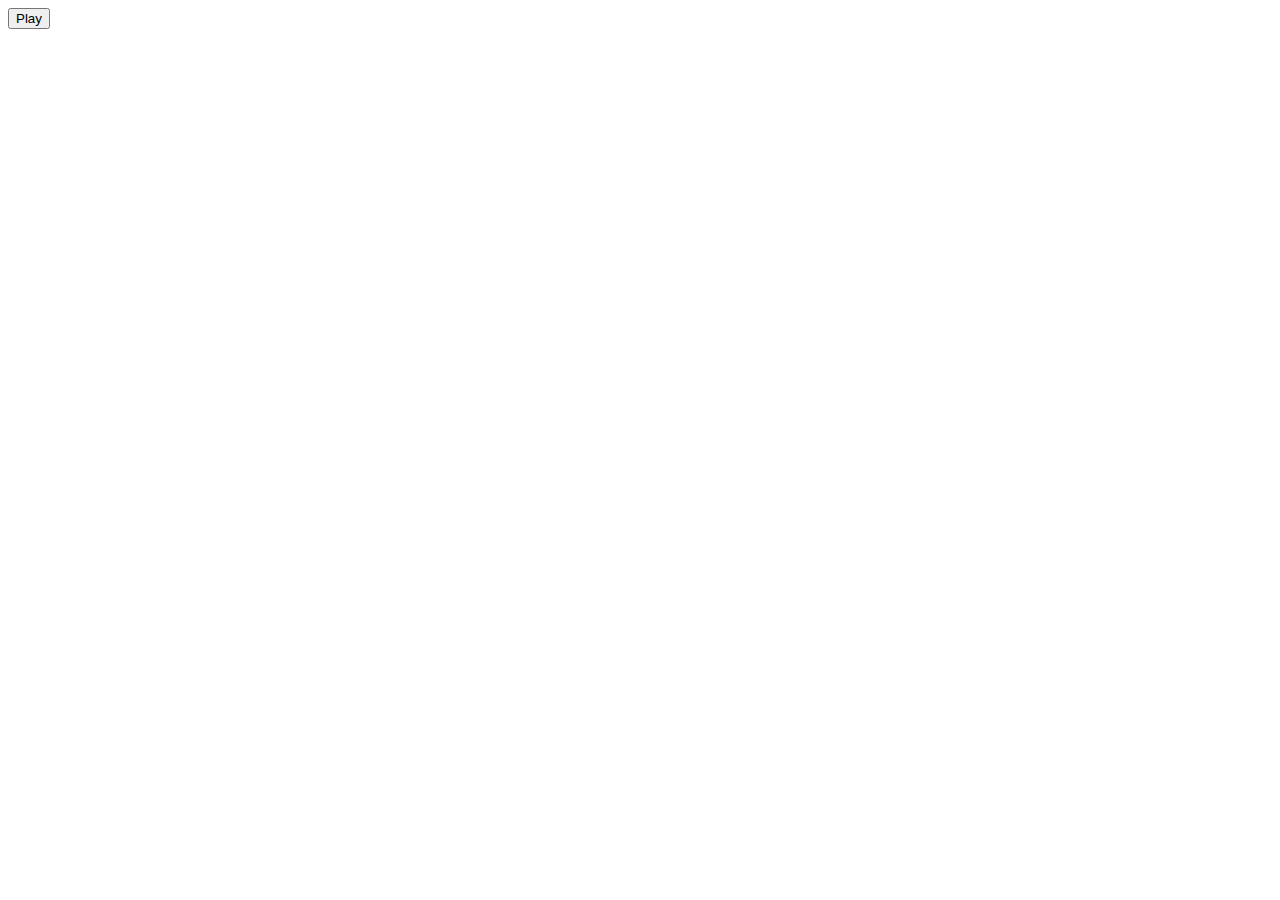
==== index.html @ a93ecb34 "created the logic for rock-paper-scissor game" ====
<!DOCTYPE html>
<html lang="en">
<head>
    <meta charset="UTF-8">
    <meta name="viewport" content="width=device-width, initial-scale=1.0">
    <title>Document</title>
    <script src = "index.js" defer></script>
</head>
<body>
    <button class="btn">Play</button>
</body>
</html>
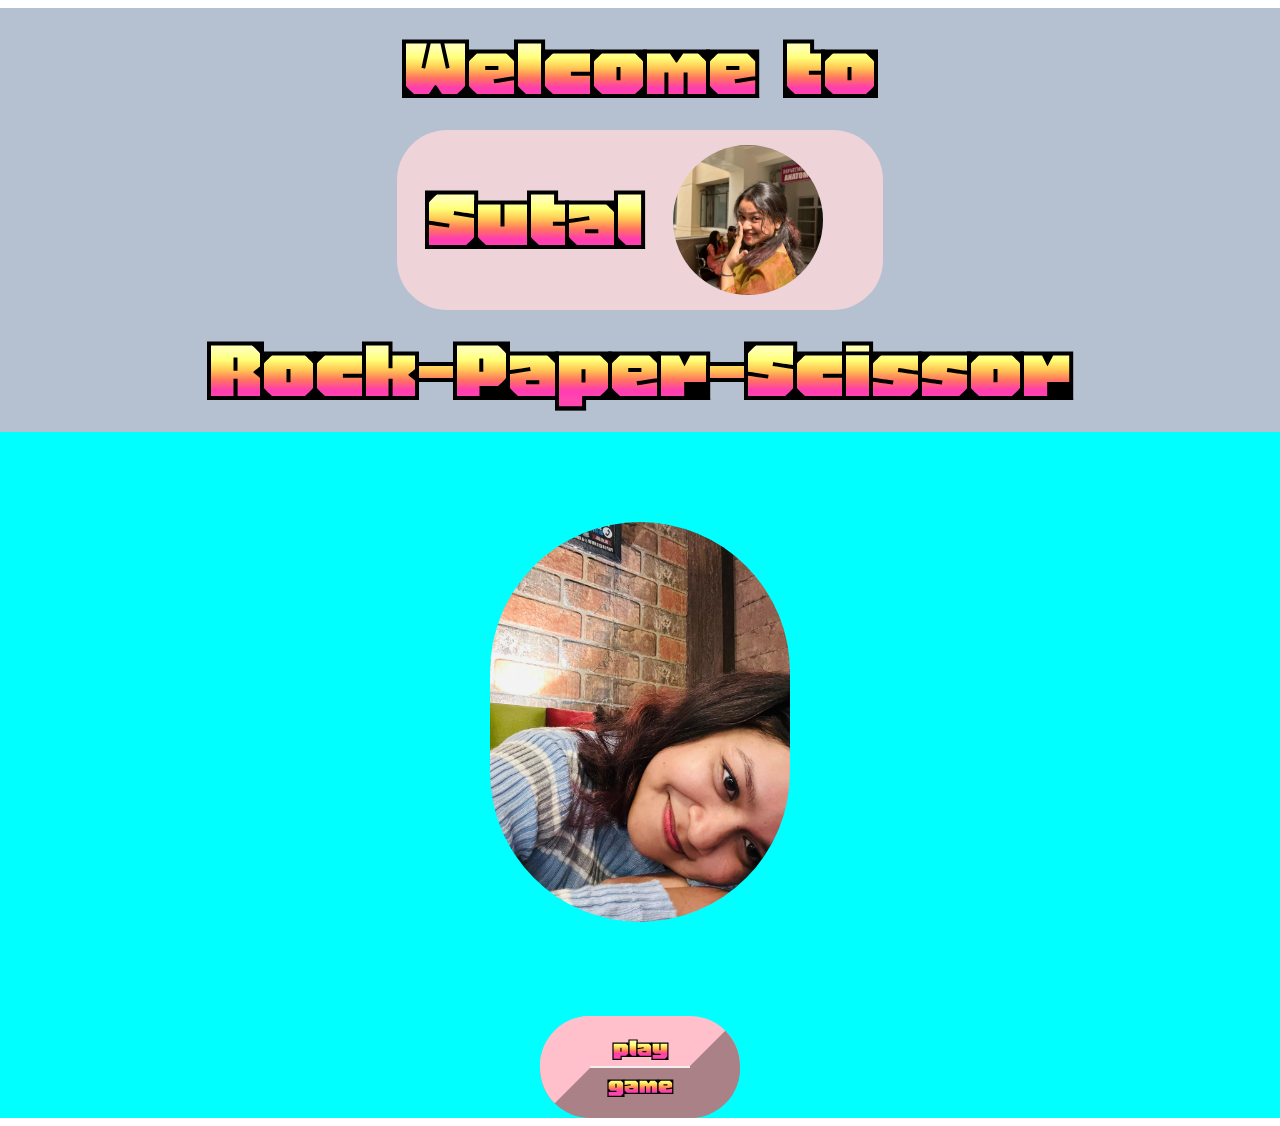
==== commit b662bb90: "completed" ====
--- a/index.html
+++ b/index.html
@@ -4,9 +4,25 @@
     <meta charset="UTF-8">
     <meta name="viewport" content="width=device-width, initial-scale=1.0">
     <title>Document</title>
-    <script src = "index.js" defer></script>
+    <!-- <script src = "index.js" defer></script> -->
+    <link rel="preconnect" href="https://fonts.googleapis.com">
+    <link rel="preconnect" href="https://fonts.gstatic.com" crossorigin>
+    <link href="https://fonts.googleapis.com/css2?family=Honk&display=swap" rel="stylesheet">
+    <link rel="stylesheet" href="styles.css">
 </head>
 <body>
-    <button class="btn">Play</button>
+    <div class="playdiv">
+        <div class="first-div">
+            <div class="Welcome">Welcome to  </div>
+            <div class="photo">Sutal <img class="gamephoto" src="images/gamephoto.png" alt="laugh"></div>
+            <div class="welcome1">Rock-Paper-Scissor</div>
+        </div>
+    <div class="second-div">
+        <div class="second-photo"><img src="images/photo1.jpeg" alt="cute"></div>
+        
+        <button class="playbtn"><a href="Pages/game.html">play game</a></button>
+    </div>
+    </div>
+    
 </body>
 </html>--- a/styles.css
+++ b/styles.css
@@ -0,0 +1,97 @@
+@font-face {
+    font-family: "JacquardaBastarda"; /* Replace with your actual font name */
+    src: url("JacquardaBastarda9-Regular.ttf") format("ttf"), /* Preferred format */
+         /* url("JacquardaBastarda9-Regular.ttf") format("ttf"); Fallback format (optional) */
+  }
+  
+
+body{
+    display: flex;
+    justify-content: center;
+    /* flex-direction: column; */
+}
+
+img{
+    height: 400px;
+    width: auto;
+    border-radius: 500px;
+    padding: 40px;
+    margin: 50px 0px;
+}
+
+.Welcome ,.photo, .welcome1{
+    font-family: "Honk", system-ui;
+    font-size: 100px;
+}
+
+.playdiv{
+    display: flex;
+    flex-direction: column;
+    align-items: center;
+}
+
+.photo{
+    display: flex;
+    align-items: center;
+    background-color: #EED3D9;
+    height: 180px;
+    padding: 0px 30px;
+    border-radius: 50px;
+    
+}
+
+.gamephoto{
+    height: 150px;
+    margin-left:30 px;
+    padding: 30px;
+    border-radius:50% ;
+}
+
+.first-div{
+    background-color: #B5C0D0;
+    display: flex;
+    flex-direction: column;
+    align-items: center;
+    width: 3000px;
+}
+
+.playdiv :hover{
+    background-color: pink;
+    transition: 1s;
+
+}
+
+.photo :hover{
+    background-color: aqua;
+}
+
+.playbtn{
+    border-color: pink;
+    color: aquamarine;
+    border-radius: 50px;
+    border-width: 50px ;
+    height: 60px;
+    width: 200px;
+    display: flex;
+    align-items: center;
+    
+}
+
+a{
+    text-decoration: none;
+    font-family: "Honk", system-ui;
+    font-size: 30px;
+}
+
+.second-div{
+    display: flex;
+    flex-direction: column;
+    /* background-image: url("images/photo1.jpeg"); */
+    width: 2000px;
+    align-items: center;
+    background-color: aqua;
+}
+
+.second-div :hover{
+    background-color: blue;
+}